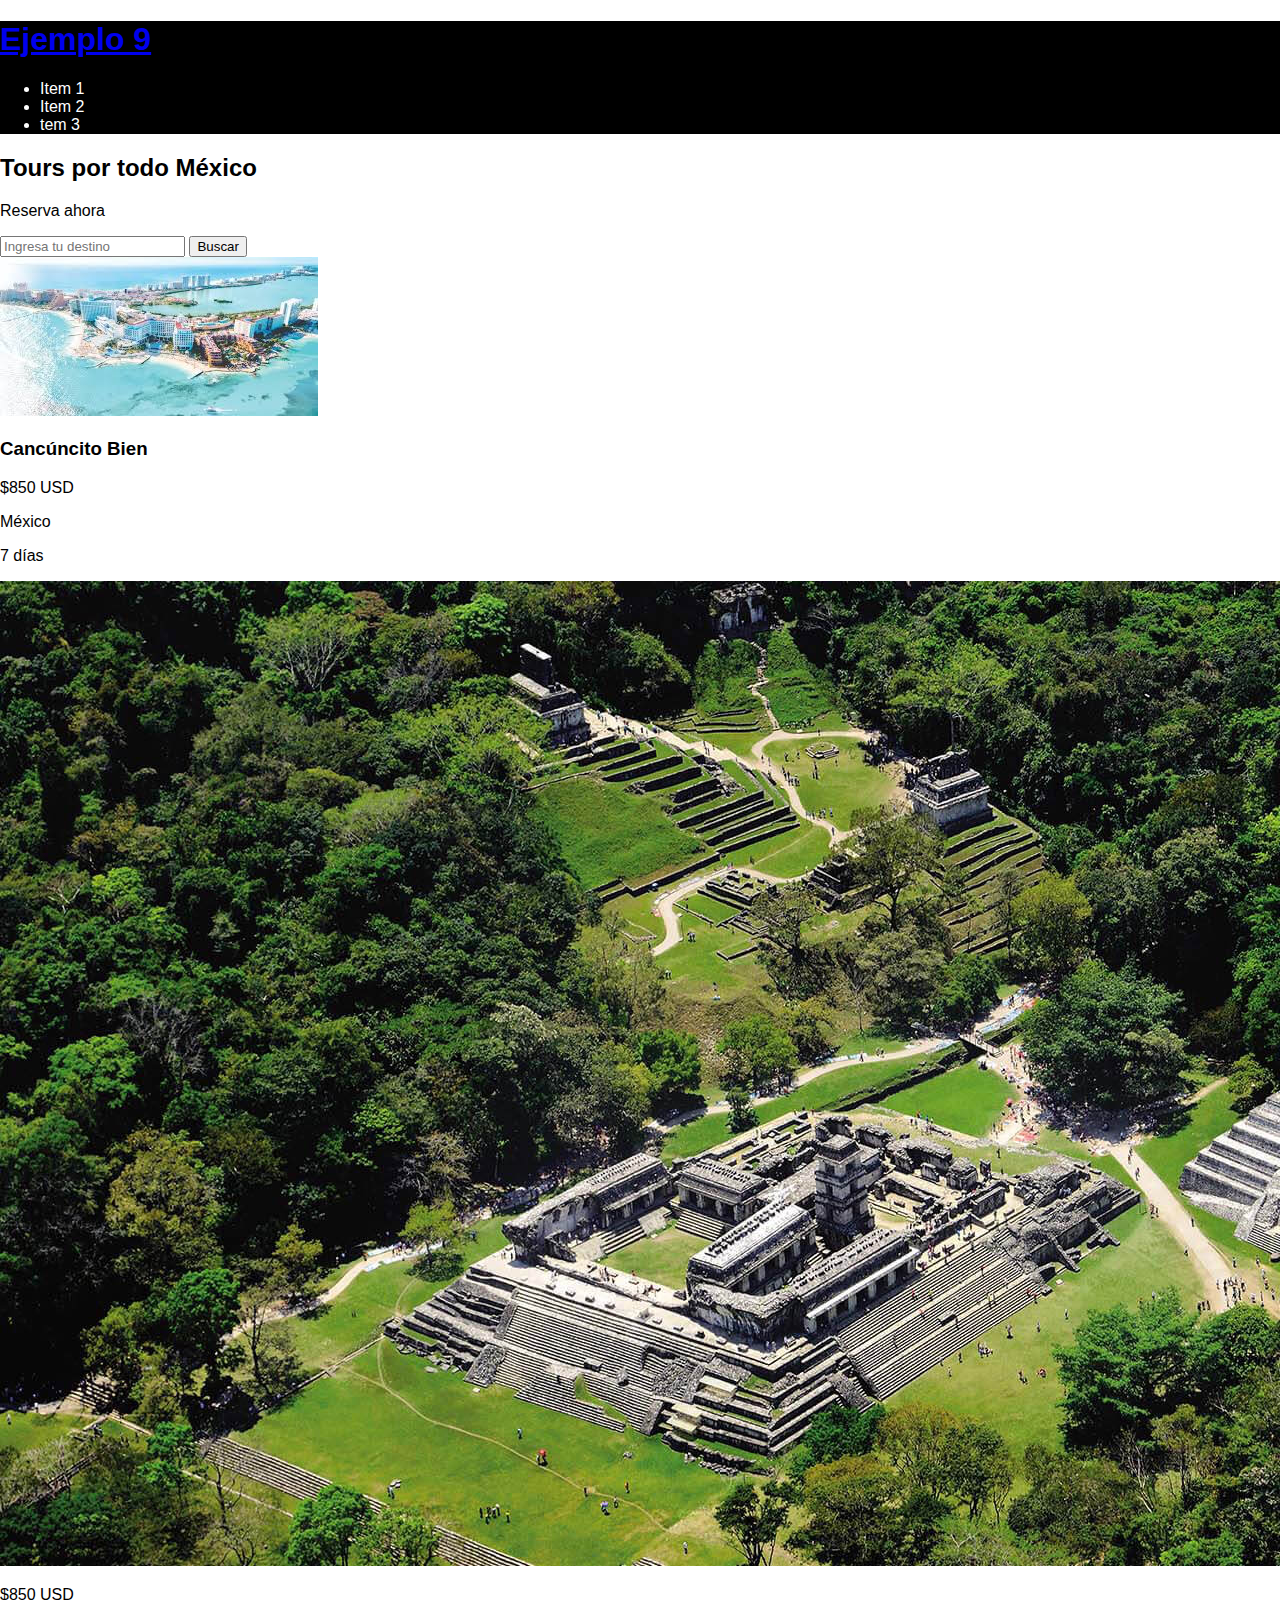
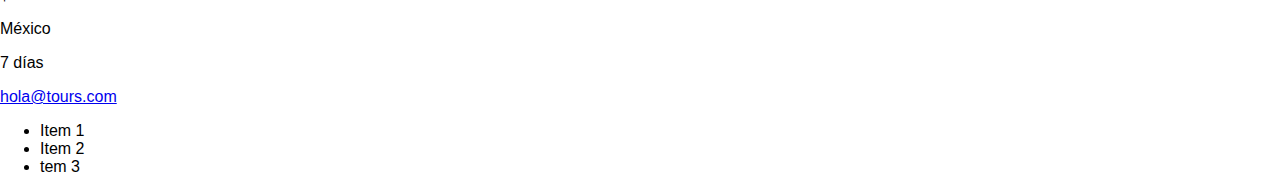
==== index.html @ 1fc2d337 "sgundo intento" ====
<!DOCTYPE html>
<html lang="en">
<head>
    <meta charset="UTF-8">
    <meta name="viewport" content="width=device-width, initial-scale=1.0">
    <meta http-equiv="X-UA-Compatible" content="ie=edge">
    <link rel="stylesheet" href="./index.css">
    <title>Ejemplo 9</title>
</head>
<body>
    <header>
        <h1>
            <a href="./index.html">
                Ejemplo 9
            </a>
            
        </h1>
        <ul>
            <li>Item 1</li>
            <li>Item 2</li>
            <li>tem 3</li>
        </ul>
    </header>
    <section>
        <h2>
            Tours por todo México
        </h2>
        <p>Reserva ahora</p>
        <input type="text" placeholder="Ingresa tu destino">
        <button>Buscar</button>
    </section>
    <section>
        <article id="listado_1">
                <img src="./img/descarga.jpeg" alt="">
                <h3>Cancúncito Bien</h3>
                <p>$850 USD</p>
                <p>México</p>
                <p>7 días</p>

        </article>
        <article>
                <img src="./img/actividades-principales_chiapas_palenque_explora-las-ruinas-de-palenque_01.jpg" alt="">
                <p>$850 USD</p>
                <p>México</p>
                <p>7 días</p>
        </article>
    </section>
    <footer>
        <a href="hola@tours.com">hola@tours.com</a>
        <ul>
                <li>Item 1</li>
                <li>Item 2</li>
                <li>tem 3</li>
        </ul>
    </footer>
</body>
</html>
---- index.css ----
body{
    margin: 0;
    font-family: Arial, Helvetica, sans-serif;


}

header {
    background-color: black;
    color:white;

}

header h1{
    width: 30%;
}

header ul{
    width: 45%;
}
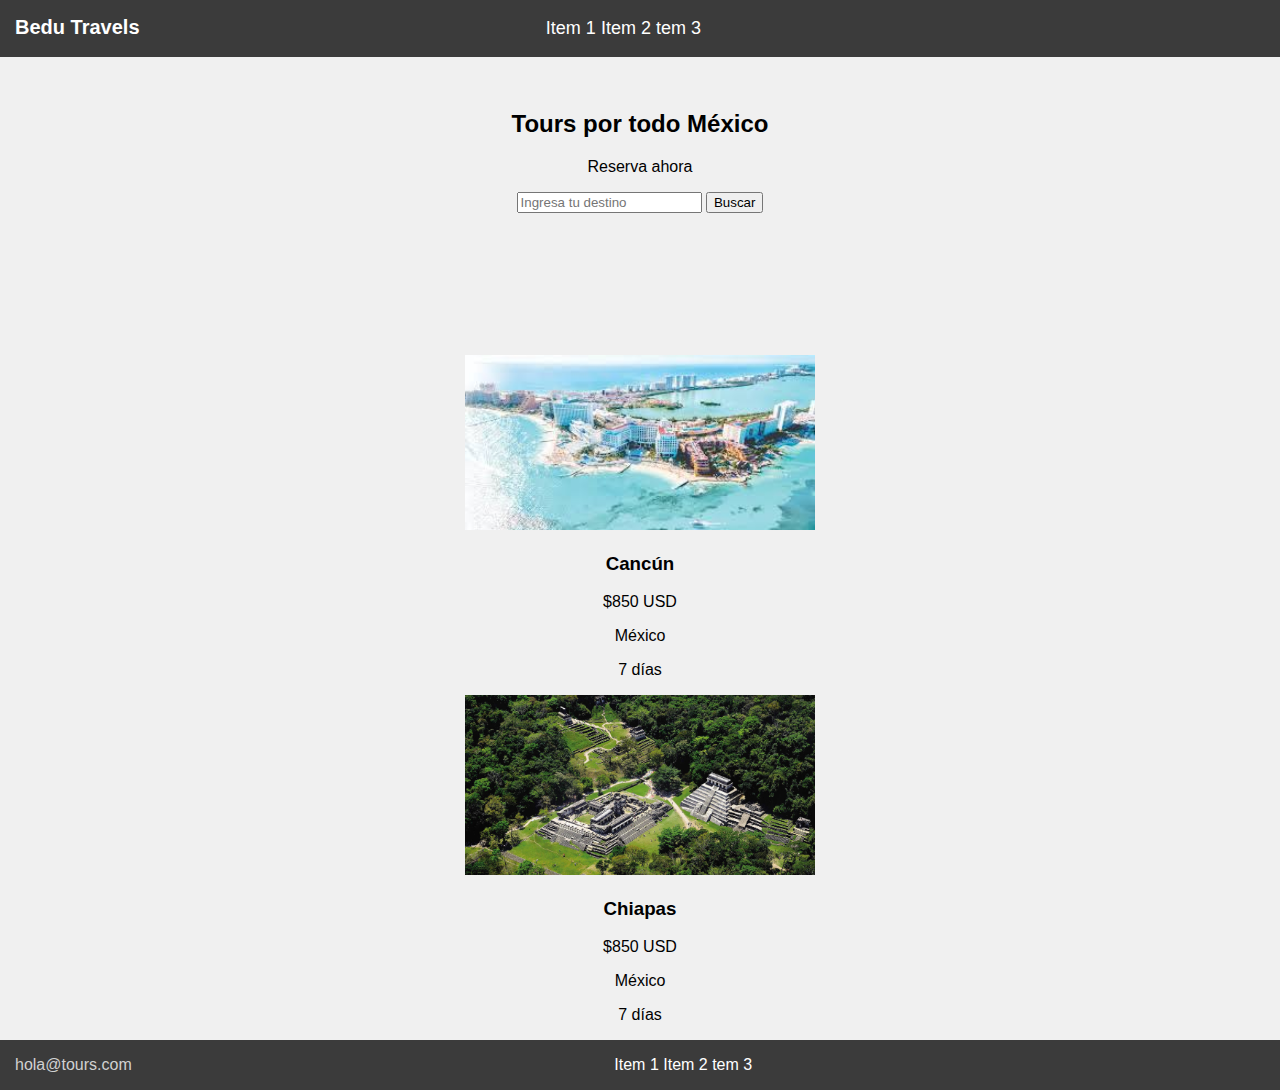
==== commit 1e3829f4: "cambio a bedu" ====
--- a/index.html
+++ b/index.html
@@ -11,7 +11,7 @@
     <header>
         <h1>
             <a href="./index.html">
-                Ejemplo 9
+                Bedu Travels
             </a>
             
         </h1>
@@ -21,7 +21,7 @@
             <li>tem 3</li>
         </ul>
     </header>
-    <section>
+    <section id="buscador">
         <h2>
             Tours por todo México
         </h2>
@@ -29,22 +29,36 @@
         <input type="text" placeholder="Ingresa tu destino">
         <button>Buscar</button>
     </section>
-    <section>
-        <article id="listado_1">
-                <img src="./img/descarga.jpeg" alt="">
-                <h3>Cancúncito Bien</h3>
+    <section id="listado_1">
+        <article>
+            <a href="./cancun.html"><img src="./img/descarga.jpeg" alt="">
+            </a>
+
+            <a href="./cancun.html">
+                <h3>Cancún</h3>
+            </a>
+                
+                
                 <p>$850 USD</p>
                 <p>México</p>
                 <p>7 días</p>
 
-        </article>
+
+        </article>  
+
         <article>
-                <img src="./img/actividades-principales_chiapas_palenque_explora-las-ruinas-de-palenque_01.jpg" alt="">
+            <a href="./chiapas.html"><img src="./img/actividades-principales_chiapas_palenque_explora-las-ruinas-de-palenque_01.jpg" alt="">
+            </a>
+            <a href="./chiapas.html">
+                <h3>Chiapas</h3>
+            </a>
+                
                 <p>$850 USD</p>
                 <p>México</p>
                 <p>7 días</p>
         </article>
     </section>
+
     <footer>
         <a href="hola@tours.com">hola@tours.com</a>
         <ul>
--- a/index.css
+++ b/index.css
@@ -1,20 +1,102 @@
 body{
     margin: 0;
     font-family: Arial, Helvetica, sans-serif;
+    background-color: rgb(240, 240, 240);
 
 
 }
 
 header {
-    background-color: black;
+    background-color: rgb(59, 59, 59);
     color:white;
+    position: fixed;
+    width: 100%;
+    top: 0;
 
 }
 
-header h1{
-    width: 30%;
+header h1 {
+    width: 38%;
+    display: inline-block;
+    margin: 0;
+    text-decoration: none;
+    padding-left: 15px;
+    font-size: 20px;
+}
+
+header h1 a {
+    text-decoration: none;
+    color: white;
 }
 
 header ul{
     width: 45%;
+    display: inline-block;
+    font-size: 18px;
+}
+
+header ul li{
+    display: inline-block;
+}
+
+section#buscador {
+    text-align: center;
+    margin-bottom: 25px;
+    margin-top: 50px;
+    background-image: url(./img/back.jpg);
+    background-position: center;
+    background-size: cover;
+    height: 200px;
+    padding-top: 40px;
+    padding-bottom: 40px;
+}
+
+h3 {
+    text-decoration: none;
+}
+
+section#listado {
+    text-align: center;
+}
+section#listado_1 article{
+    text-align: center;
+    
+    
+
+
+
+} 
+
+section#listado_1 article img{
+    width: 350px;
+}
+
+section#listado_1 article a {
+    text-decoration: none;
+    color: black;
+}
+
+
+footer{
+    background:  rgb(59, 59, 59);
+    color: white;
+}
+
+footer a {
+    width: 38%;
+    text-decoration: none;
+    color: rgb(209, 209, 209);
+    padding-left: 15px;
+
+}
+
+footer ul {
+    width: 45%;
+    display: inline-block;
+    text-align: right;
+
+}
+
+footer ul li {
+    display: inline-block;
 }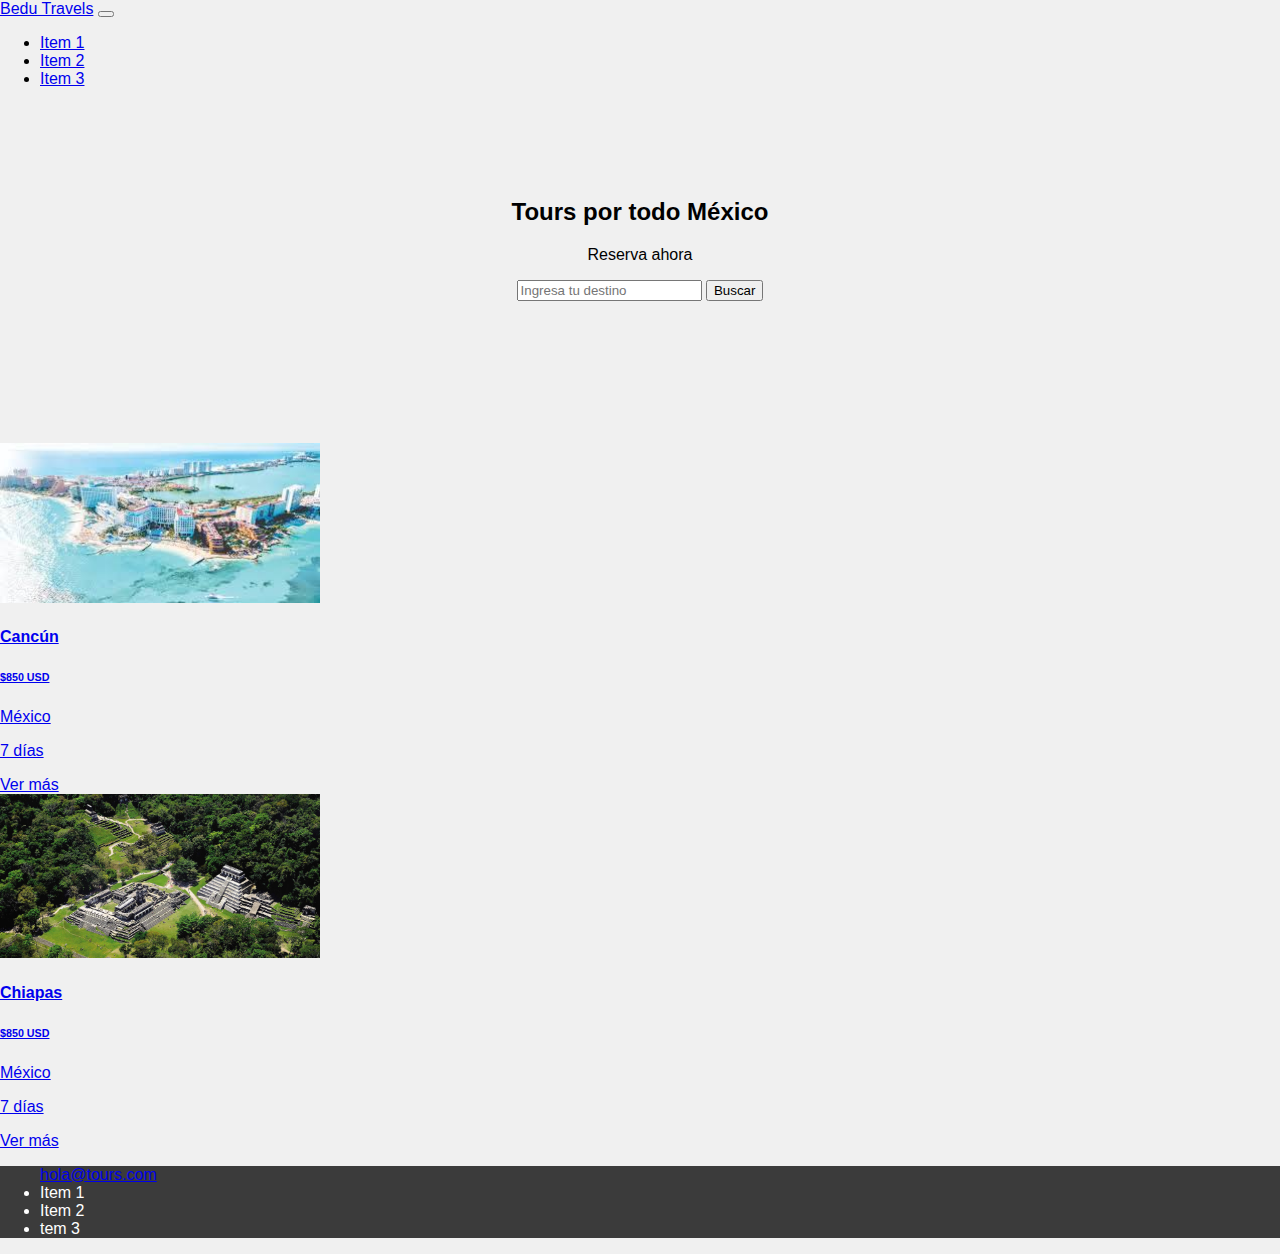
==== commit 94359ea3: "con boostrap" ====
--- a/index.html
+++ b/index.html
@@ -4,23 +4,36 @@
     <meta charset="UTF-8">
     <meta name="viewport" content="width=device-width, initial-scale=1.0">
     <meta http-equiv="X-UA-Compatible" content="ie=edge">
+    <link rel="stylesheet" href="https://stackpath.bootstrapcdn.com/bootstrap/4.1.1/css/bootstrap.min.css" integrity="sha384-WskhaSGFgHYWDcbwN70/dfYBj47jz9qbsMId/iRN3ewGhXQFZCSftd1LZCfmhktB"
+        crossorigin="anonymous">
     <link rel="stylesheet" href="./index.css">
     <title>Ejemplo 9</title>
 </head>
 <body>
-    <header>
-        <h1>
-            <a href="./index.html">
-                Bedu Travels
-            </a>
-            
-        </h1>
-        <ul>
-            <li>Item 1</li>
-            <li>Item 2</li>
-            <li>tem 3</li>
-        </ul>
-    </header>
+
+        <nav class="navbar navbar-expand-sm fixed-top navbar-dark bg-dark mb-3">
+                <div class="container">
+                    <a class="navbar-brand" href="./index.html">Bedu Travels</a>
+                    <button class="navbar-toggler" data-toggle="collapse" data-target="#items">
+                        <span class="navbar-toggler-icon"></span>
+                    </button>
+                    <div class="collapse navbar-collapse" id="items">
+                        <ul class="navbar-nav ml-auto">
+                            <li class="nav-item">
+                                <a class="nav-link" href="#">Item 1</a>
+                            </li>
+                            <li class="nav-item">
+                                <a class="nav-link" href="#">Item 2</a>
+                            </li>
+                            <li class="nav-item">
+                                <a class="nav-link" href="#">Item 3</a>
+                            </li>
+                        </ul>
+                    </div>
+                </div>
+            </nav>
+
+    </nav>
     <section id="buscador">
         <h2>
             Tours por todo México
@@ -29,43 +42,47 @@
         <input type="text" placeholder="Ingresa tu destino">
         <button>Buscar</button>
     </section>
-    <section id="listado_1">
-        <article>
-            <a href="./cancun.html"><img src="./img/descarga.jpeg" alt="">
-            </a>
+    <div class="card-columns">
+        <div class="card text-center" style="width: 20rem;">
+                <div class="card-body">
+                    <a href="./cancun.html">
+                    <img src="./img/descarga.jpeg" alt="">
+                    <h4 class="card-title text-muted">Cancún</h4>
+                    <h6 class="card-subtitle text-muted">$850 USD</h6>
+                    <p class="card-text text-muted">México</p>
+                    <p class="card-text text-muted">7 días</p>
+                    <a class="btn btn-dark btn-block" href="#">Ver más</a>
+                </div>
+        </div>
+        <div class="card text-center" style="width: 20rem;">
+                <div class="card-body">
+                    <a href="./chiapas.html">
+                    <img src="./img/actividades-principales_chiapas_palenque_explora-las-ruinas-de-palenque_01.jpg" alt="">
+                    <h4 class="card-title text-muted">Chiapas</h4>
+                    <h6 class="card-subtitle text-muted">$850 USD</h6>
+                    <p class="card-text text-muted">México</p>
+                    <p class="card-text text-muted">7 días</p>
+                    <a class="btn btn-dark btn-block" href="#">Ver más</a>
+                </div>
+        </div>
+    </div>
 
-            <a href="./cancun.html">
-                <h3>Cancún</h3>
-            </a>
-                
-                
-                <p>$850 USD</p>
-                <p>México</p>
-                <p>7 días</p>
-
-
-        </article>  
-
-        <article>
-            <a href="./chiapas.html"><img src="./img/actividades-principales_chiapas_palenque_explora-las-ruinas-de-palenque_01.jpg" alt="">
-            </a>
-            <a href="./chiapas.html">
-                <h3>Chiapas</h3>
-            </a>
-                
-                <p>$850 USD</p>
-                <p>México</p>
-                <p>7 días</p>
-        </article>
-    </section>
+    
 
     <footer>
-        <a href="hola@tours.com">hola@tours.com</a>
-        <ul>
-                <li>Item 1</li>
-                <li>Item 2</li>
-                <li>tem 3</li>
+        
+        <ul class="nav nav-pills justify-content-end">
+                <a href="hola@tours.com">hola@tours.com</a>
+                <li class="nav-item">Item 1</li>
+                <li class="nav-item">Item 2</li>
+                <li class="nav-item">tem 3</li>
         </ul>
     </footer>
+    <script src="https://code.jquery.com/jquery-3.3.1.slim.min.js" integrity="sha384-q8i/X+965DzO0rT7abK41JStQIAqVgRVzpbzo5smXKp4YfRvH+8abtTE1Pi6jizo"
+        crossorigin="anonymous"></script>
+    <script src="https://cdnjs.cloudflare.com/ajax/libs/popper.js/1.14.3/umd/popper.min.js" integrity="sha384-ZMP7rVo3mIykV+2+9J3UJ46jBk0WLaUAdn689aCwoqbBJiSnjAK/l8WvCWPIPm49"
+        crossorigin="anonymous"></script>
+    <script src="https://stackpath.bootstrapcdn.com/bootstrap/4.1.1/js/bootstrap.min.js" integrity="sha384-smHYKdLADwkXOn1EmN1qk/HfnUcbVRZyYmZ4qpPea6sjB/pTJ0euyQp0Mk8ck+5T"
+        crossorigin="anonymous"></script>
 </body>
 </html>--- a/index.css
+++ b/index.css
@@ -6,14 +6,7 @@
 
 }
 
-header {
-    background-color: rgb(59, 59, 59);
-    color:white;
-    position: fixed;
-    width: 100%;
-    top: 0;
 
-}
 
 header h1 {
     width: 38%;
@@ -55,6 +48,7 @@
     text-decoration: none;
 }
 
+
 section#listado {
     text-align: center;
 }
@@ -68,7 +62,12 @@
 } 
 
 section#listado_1 article img{
-    width: 350px;
+    width: 100%;
+    
+}
+
+div img {
+    width: 100%;
 }
 
 section#listado_1 article a {
@@ -82,21 +81,3 @@
     color: white;
 }
 
-footer a {
-    width: 38%;
-    text-decoration: none;
-    color: rgb(209, 209, 209);
-    padding-left: 15px;
-
-}
-
-footer ul {
-    width: 45%;
-    display: inline-block;
-    text-align: right;
-
-}
-
-footer ul li {
-    display: inline-block;
-}